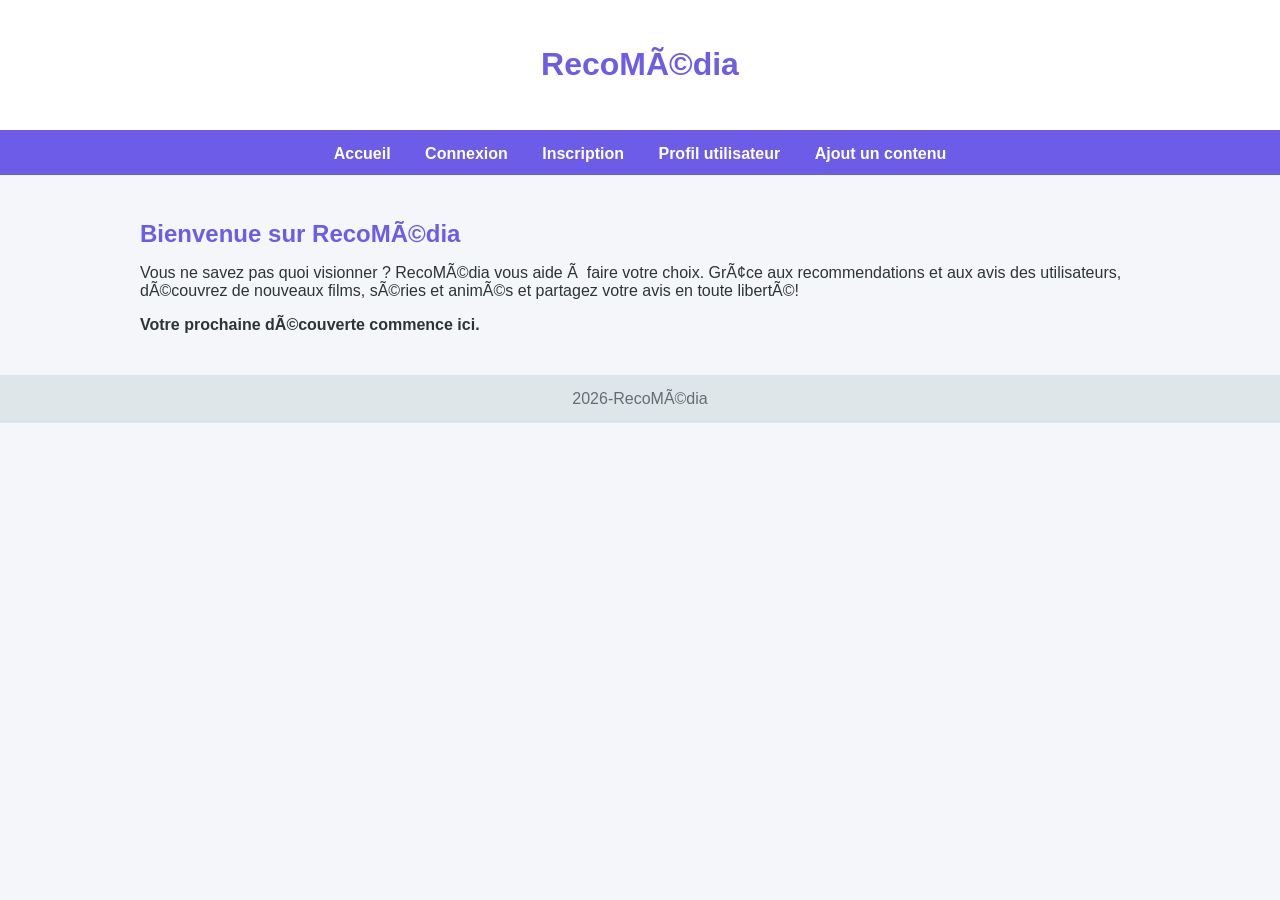
==== index.html @ cf890c9d "Add files via upload" ====
<DOCTYPE html>
<html lang="fr">
<head>
    <link rel="stylesheet" href="css/style.css">
    <meta charset=""UTF-8">
    <title>RecoMédia</title>
</head>
<body>

<header>
    <h1>RecoMédia</h1>
</header>

<nav>
    <a href="index.html">Accueil</a>
    <a href="pages/login.html">Connexion</a>
    <a href="pages/register.html">Inscription</a>
    <a href="pages/profil.html">Profil utilisateur</a>
    <a href="pages/ajouter-contenu.html">Ajout un contenu</a>
</nav>
<main>
    <h2>Bienvenue sur RecoMédia</h2>
    <p>Vous ne savez pas quoi visionner ? RecoMédia vous aide à faire votre choix.
        Grâce aux recommendations et aux avis des utilisateurs, découvrez de nouveaux films, séries et animés et partagez votre avis en toute liberté!  </p>
    <p><strong> Votre prochaine découverte commence ici.</strong></p>
</main>
<footer> 2026-RecoMédia</footer>
</body>
</html>
</DOCTYPE>
---- css/style.css ----
body {
    margin: 0;
    font-family: Arial, sans-serif;
    background-color: #f5f6fa;
    color: #2d3436;
}


header {
    background-color: #ffffff;
    padding: 25px;
    text-align: center;
    border-bottom: 3px solid #6c5ce7;
}

header h1 {
    color: #6c5ce7;
}

header p {
    color: #636e72;
}

nav {
    background-color: #6c5ce7;
    padding: 12px;
    text-align: center;
}

nav a {
    color: white;
    margin: 0 15px;
    text-decoration: none;
    font-weight: bold;
}

nav a:hover {
    text-decoration: underline;
}

main {
    max-width: 1000px;
    margin: auto;
    padding: 25px;
}

section {
    background-color: white;
    padding: 25px;
    margin-bottom: 30px;
    border-radius: 10px;
    box-shadow: 0 4px 10px rgba(0,0,0,0.05);
}

h2 {
    color: #6c5ce7;
    margin-bottom: 15px;
}

ul {
    padding-left: 20px;
}

ul li {
    margin-bottom: 10px;
}

footer {
    background-color: #dfe6e9;
    color: #636e72;
    text-align: center;
    padding: 15px;
}
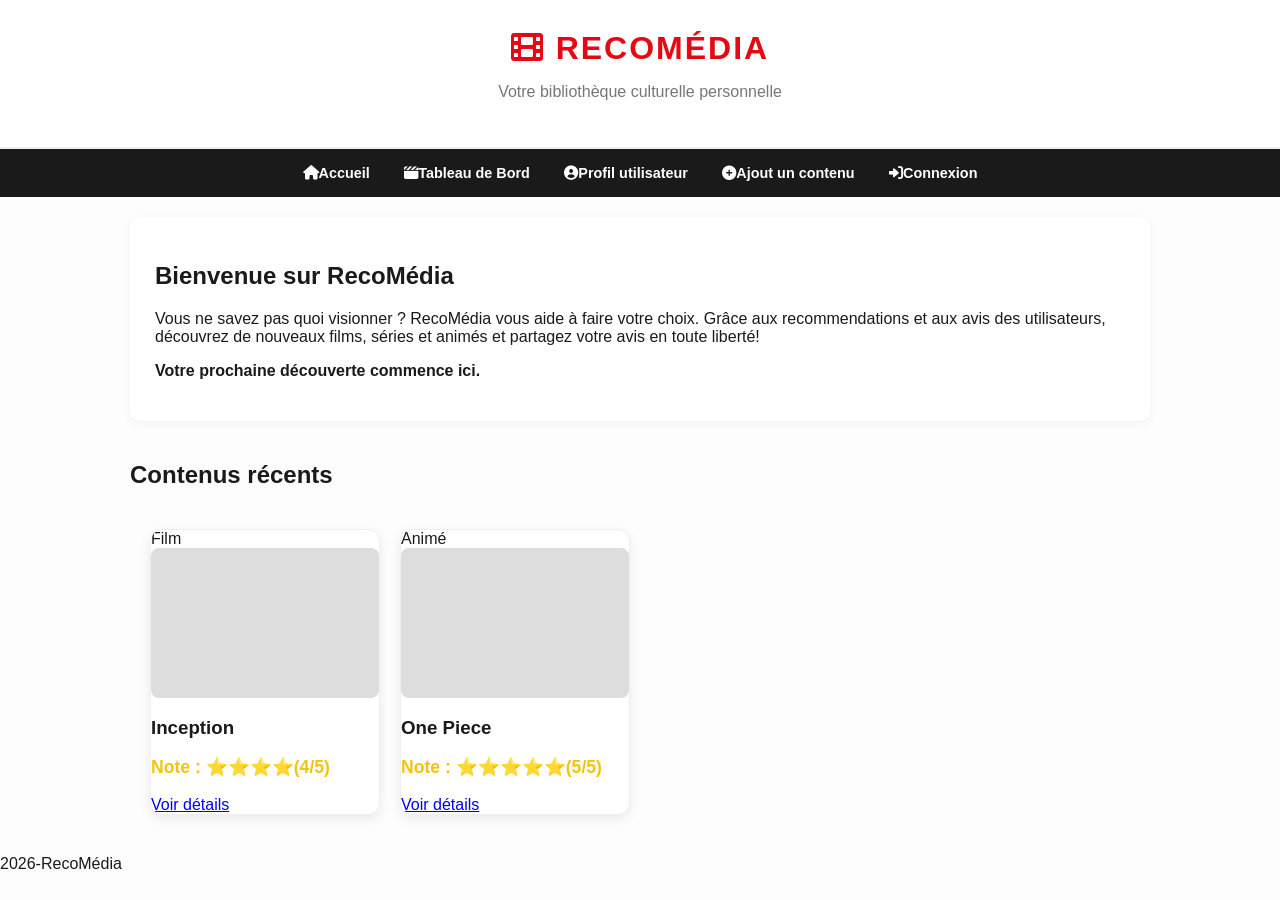
==== commit 02355b33: "Add files via upload" ====
--- a/index.html
+++ b/index.html
@@ -1,29 +1,60 @@
-<DOCTYPE html>
+<!DOCTYPE html>
 <html lang="fr">
 <head>
     <link rel="stylesheet" href="css/style.css">
-    <meta charset=""UTF-8">
+    <link rel="stylesheet" href="https://cdnjs.cloudflare.com/ajax/libs/font-awesome/6.0.0/css/all.min.css">
+    <meta charset="UTF-8">
     <title>RecoMédia</title>
 </head>
 <body>
 
 <header>
-    <h1>RecoMédia</h1>
+    <h1><i class="fas fa-film"></i> RecoMédia</h1>
+    <p style="color: #777;">Votre bibliothèque culturelle personnelle</p>
 </header>
+<nav>
+    <a href="index.html"><i class="fas fa-home"></i>Accueil</a>
+    <a href="pages/dashboard.html"><i class="fas fa-clapperboard"></i>Tableau de Bord</a>
+    <a href="pages/profil.html"><i class="fas fa-user-circle"></i>Profil utilisateur</a>
+    <a href="pages/ajouter-contenu.html"><i class="fas fa-plus-circle"></i>Ajout un contenu</a>
+    <a href="pages/login.html"><i class="fas fa-sign-in-alt"></i>Connexion</a>
 
-<nav>
-    <a href="index.html">Accueil</a>
-    <a href="pages/login.html">Connexion</a>
-    <a href="pages/register.html">Inscription</a>
-    <a href="pages/profil.html">Profil utilisateur</a>
-    <a href="pages/ajouter-contenu.html">Ajout un contenu</a>
 </nav>
 <main>
-    <h2>Bienvenue sur RecoMédia</h2>
-    <p>Vous ne savez pas quoi visionner ? RecoMédia vous aide à faire votre choix.
+    <div class="container">
+    <section class="bienvenue">
+        <h2>Bienvenue sur RecoMédia</h2>
+        <p>Vous ne savez pas quoi visionner ? RecoMédia vous aide à faire votre choix.
         Grâce aux recommendations et aux avis des utilisateurs, découvrez de nouveaux films, séries et animés et partagez votre avis en toute liberté!  </p>
-    <p><strong> Votre prochaine découverte commence ici.</strong></p>
+        <p><strong> Votre prochaine découverte commence ici.</strong></p>
+    </section>
+
+    <h2 class="section-title">Contenus récents</h2>
+
+    <div class="grid-container">
+        <article class="card">
+            <div class="card-badge">Film</div>
+            <div class="card-image" style="background-color: #ddd; height: 150px; border-radius: 8px;"></div>
+            <div class="card-content">
+            <h3>Inception</h3>
+                <p class="note">Note : ⭐⭐⭐⭐(4/5)</p>
+                <a href="pages/detail.html" class="btn-detail">Voir détails</a>
+            <div>
+        </article>
+
+        <article class="card">
+            <div class="card-badge">Animé</div>
+            <div class="card-image" style="background-color: #ddd; height: 150px; border-radius: 8px;"></div>
+            <div class="card-content">
+                <h3>One Piece</h3>
+                <p class="note">Note : ⭐⭐⭐⭐⭐(5/5)</p>
+                <a href="pages/detail.html" class="btn-detail">Voir détails</a>
+            <div>
+        </article>
+    </div>
+</div>
 </main>
+
 <footer> 2026-RecoMédia</footer>
 </body>
 </html>
--- a/css/style.css
+++ b/css/style.css
@@ -1,73 +1,181 @@
+* {
+    box-sizing: border-box;
+}
+/* --- THÈME ÉPURÉ & CINÉMA --- */
+:root {
+    --primary: #e50914;       /* Rouge Ciné */
+    --bg-light: #fdfdfd;      /* Blanc très pur */
+    --card-white: #ffffff;
+    --text-dark: #1a1a1a;     /* Presque noir pour le texte */
+    --accent-gold: #f1c40f;   /* Or pour les étoiles */
+}
+
 body {
     margin: 0;
-    font-family: Arial, sans-serif;
-    background-color: #f5f6fa;
-    color: #2d3436;
+    font-family: 'Segoe UI', Arial, sans-serif;
+    background-color: var(--bg-light);
+    color: var(--text-dark);
 }
 
-
+/* Header simple et élégant */
 header {
-    background-color: #ffffff;
-    padding: 25px;
+    background-color: var(--card-white);
+    padding: 30px;
     text-align: center;
-    border-bottom: 3px solid #6c5ce7;
+    border-bottom: 2px solid #eee;
 }
 
 header h1 {
-    color: #6c5ce7;
+    color: var(--primary);
+    margin: 0;
+    text-transform: uppercase;
+    letter-spacing: 2px;
 }
 
-header p {
-    color: #636e72;
-}
-
+/* Navigation */
 nav {
-    background-color: #6c5ce7;
-    padding: 12px;
+    background-color: var(--text-dark);
+    padding: 15px;
     text-align: center;
 }
 
 nav a {
-    color: white;
+    color: white !important;
     margin: 0 15px;
     text-decoration: none;
     font-weight: bold;
+    font-size: 0.9rem;
 }
 
 nav a:hover {
+    color: var(--primary) !important;
+}
+
+/* Grille de films (Cards) */
+.grid-container {
+    display: grid;
+    grid-template-columns: repeat(auto-fill, minmax(200px, 1fr));
+    gap: 20px;
+    padding: 20px;
+}
+
+.card {
+    background: var(--card-white);
+    border-radius: 12px;
+    box-shadow: 0 4px 12px rgba(0,0,0,0.08);
+    overflow: hidden;
+    transition: 0.3s;
+    border: 1px solid #efefef;
+}
+
+.card:hover {
+    transform: translateY(-5px);
+    box-shadow: 0 8px 20px rgba(0,0,0,0.15);
+}
+
+/* Formulaires */
+section, form {
+    background: var(--card-white);
+    padding: 25px;
+    border-radius: 10px;
+    box-shadow: 0 2px 10px rgba(0,0,0,0.05);
+    margin-bottom: 20px;
+}
+
+input, select, textarea {
+    width: 100%;
+    padding: 12px;
+    border: 1px solid #ddd;
+    border-radius: 6px;
+    margin-top: 8px;
+}
+
+button {
+    background-color: var(--primary);
+    color: white;
+    padding: 10px 25px;
+    border: none;
+    border-radius: 6px;
+    font-weight: bold;
+    cursor: pointer;
+}
+.container {
+    max-width: 1100px;  /* Empêche le site de devenir trop large sur grand écran */
+    margin: 0 auto;     /* Centre tout le bloc au milieu de la page */
+    padding: 20px 40px; /* Le premier chiffre (20) décolle du haut, le deuxième (40) décolle des bords gauche/droite */
+}
+
+.section-title {
+    margin-top: 40px;   /* Ajoute de l'espace au-dessus du titre "Contenus récents" */
+    margin-bottom: 20px;
+}
+/* Style pour l'avatar du profil */
+.profile-header {
+    display: flex;
+    align-items: center;
+    gap: 20px;
+    margin-bottom: 30px;
+    border-bottom: 1px solid #eee;
+    padding-bottom: 20px;
+}
+
+.profile-avatar {
+    width: 80px;
+    height: 80px;
+    background-color: var(--primary); /* Le rouge ciné */
+    color: white;
+    border-radius: 50%; /* Crée le cercle */
+    display: flex;
+    justify-content: center;
+    align-items: center;
+    font-size: 2rem;
+    font-weight: bold;
+    box-shadow: 0 4px 10px rgba(0,0,0,0.1);
+}
+
+.profile-info h2 {
+    margin: 0;
+    color: var(--text-dark);
+}
+
+.profile-info p {
+    margin: 5px 0 0 0;
+    color: #777;
+}
+/* Style pour centrer les formulaires de connexion/inscription */
+.auth-container {
+    max-width: 400px; /* On réduit la largeur pour que ce soit un petit bloc central */
+    margin: 60px auto;
+    padding: 30px;
+    background-color: #1a1a1a;
+    border-radius: 12px;
+    box-shadow: 0 15px 35px rgba(0,0,0,0.4);
+    border: 1px solid #333;
+    text-align: center;
+    color: white;
+}
+
+.auth-container label {
+    color: #1a1a1a;
+    display: block;
+    margin-bottom: 8px;
+}
+.auth-link-white {
+    color: white !important;
+    text-decoration: none;
+    font-size: 0.9rem;
+    transition: 0.3s;
+}
+.auth-link-white:hover {
+    color: var(--primary) !important; /* Petit rappel du rouge au survol */
     text-decoration: underline;
 }
-
-main {
-    max-width: 1000px;
-    margin: auto;
-    padding: 25px;
+.auth-container button {
+    width: 100%; /* Le bouton prend toute la largeur du petit bloc */
+    margin-top: 15px;
 }
-
-section {
-    background-color: white;
-    padding: 25px;
-    margin-bottom: 30px;
-    border-radius: 10px;
-    box-shadow: 0 4px 10px rgba(0,0,0,0.05);
-}
-
-h2 {
-    color: #6c5ce7;
-    margin-bottom: 15px;
-}
-
-ul {
-    padding-left: 20px;
-}
-
-ul li {
-    margin-bottom: 10px;
-}
-
-footer {
-    background-color: #dfe6e9;
-    color: #636e72;
-    text-align: center;
-    padding: 15px;
-}
+.note {
+    color: var(--accent-gold); /* La variable Or qu'on a créée */
+    font-weight: bold;
+    font-size: 1.1rem;
+}
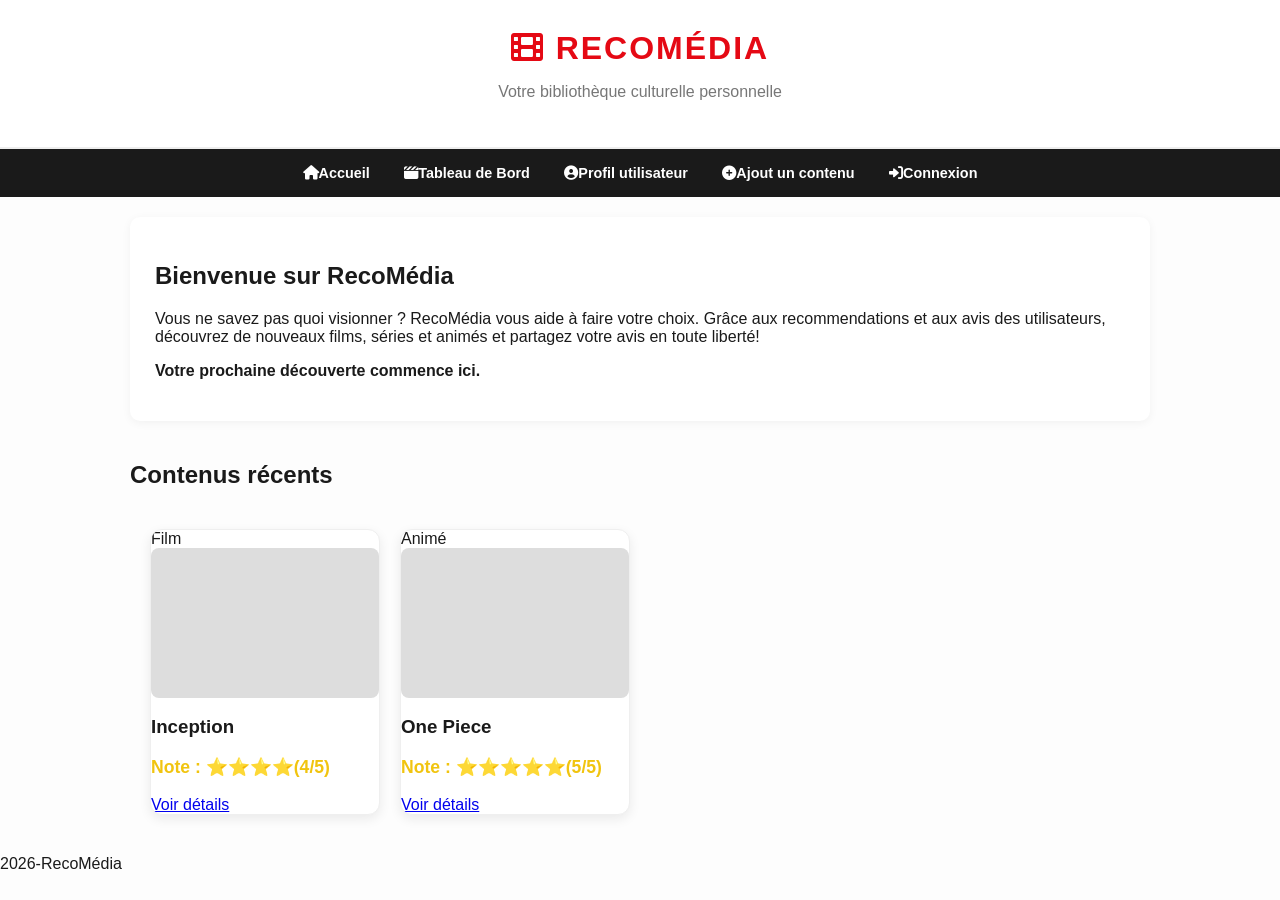
==== commit bb58de4c: "Add files via upload" ====
--- a/index.html
+++ b/index.html
@@ -56,6 +56,7 @@
 </main>
 
 <footer> 2026-RecoMédia</footer>
+<script src="js/script.js"></script>
 </body>
 </html>
 </DOCTYPE>
--- a/css/style.css
+++ b/css/style.css
@@ -1,13 +1,12 @@
 * {
     box-sizing: border-box;
 }
-/* --- THÈME ÉPURÉ & CINÉMA --- */
 :root {
-    --primary: #e50914;       /* Rouge Ciné */
-    --bg-light: #fdfdfd;      /* Blanc très pur */
+    --primary: #e50914;       
+    --bg-light: #fdfdfd;      
     --card-white: #ffffff;
-    --text-dark: #1a1a1a;     /* Presque noir pour le texte */
-    --accent-gold: #f1c40f;   /* Or pour les étoiles */
+    --text-dark: #1a1a1a;     
+    --accent-gold: #f1c40f;   
 }
 
 body {
@@ -17,7 +16,6 @@
     color: var(--text-dark);
 }
 
-/* Header simple et élégant */
 header {
     background-color: var(--card-white);
     padding: 30px;
@@ -51,7 +49,7 @@
     color: var(--primary) !important;
 }
 
-/* Grille de films (Cards) */
+/* Grille de films*/
 .grid-container {
     display: grid;
     grid-template-columns: repeat(auto-fill, minmax(200px, 1fr));
@@ -100,16 +98,14 @@
     cursor: pointer;
 }
 .container {
-    max-width: 1100px;  /* Empêche le site de devenir trop large sur grand écran */
-    margin: 0 auto;     /* Centre tout le bloc au milieu de la page */
-    padding: 20px 40px; /* Le premier chiffre (20) décolle du haut, le deuxième (40) décolle des bords gauche/droite */
+    max-width: 1100px;  
+    margin: 0 auto;     
+    padding: 20px 40px; 
+}
+.section-title {
+    margin-top: 40px;   
 }
 
-.section-title {
-    margin-top: 40px;   /* Ajoute de l'espace au-dessus du titre "Contenus récents" */
-    margin-bottom: 20px;
-}
-/* Style pour l'avatar du profil */
 .profile-header {
     display: flex;
     align-items: center;
@@ -122,9 +118,9 @@
 .profile-avatar {
     width: 80px;
     height: 80px;
-    background-color: var(--primary); /* Le rouge ciné */
+    background-color: var(--primary); 
     color: white;
-    border-radius: 50%; /* Crée le cercle */
+    border-radius: 50%;
     display: flex;
     justify-content: center;
     align-items: center;
@@ -142,9 +138,9 @@
     margin: 5px 0 0 0;
     color: #777;
 }
-/* Style pour centrer les formulaires de connexion/inscription */
+
 .auth-container {
-    max-width: 400px; /* On réduit la largeur pour que ce soit un petit bloc central */
+    max-width: 400px; 
     margin: 60px auto;
     padding: 30px;
     background-color: #1a1a1a;
@@ -167,15 +163,25 @@
     transition: 0.3s;
 }
 .auth-link-white:hover {
-    color: var(--primary) !important; /* Petit rappel du rouge au survol */
+    color: var(--primary) !important; 
     text-decoration: underline;
 }
 .auth-container button {
-    width: 100%; /* Le bouton prend toute la largeur du petit bloc */
+    width: 100%; 
     margin-top: 15px;
 }
 .note {
-    color: var(--accent-gold); /* La variable Or qu'on a créée */
+    color: var(--accent-gold); 
     font-weight: bold;
     font-size: 1.1rem;
+}
+.btn-action {
+    font-size: 0.8rem;
+    padding: 2px 8px;
+    margin-right: 5px;
+    margin-bottom: 10px;
+    cursor: pointer;
+    background-color: #eee;
+    color: #333;
+    border: 1px solid #ccc;
 }
